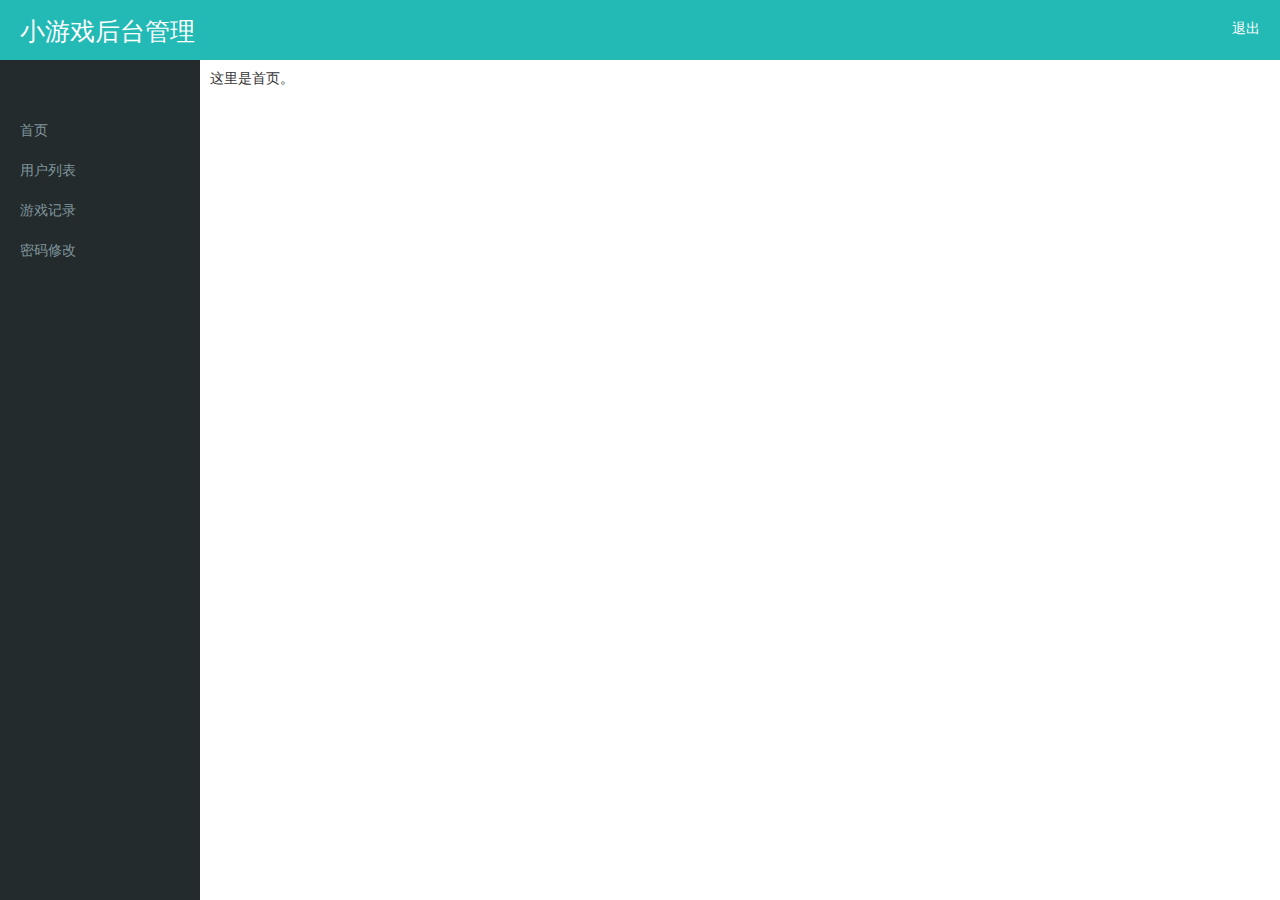
==== lhj/admin/view/index.html @ dc7de456 "lhj change" ====
<!DOCTYPE html>
<html lang="en">
<head>
    <meta charset="UTF-8">
    <title>小游戏后台管理</title>
    <link rel="stylesheet" href="/lhj/admin/view/css/style.css"/>
</head>
<body>
<div id="container">
    <div class="toolbar">
        <div class="title">小游戏后台管理</div>
        <a class="logout">退出</a>
    </div>
    <div class="nav-bar">
        <ul class="one-nav">
            <li><a id="index">首页</a></li>
            <li><a id="userList">用户列表</a></li>
            <li><a id="logList">游戏记录</a></li>
            <li><a id="pwdModify">密码修改</a></li>
        </ul>
    </div>
    <div class="wrapper">
        <div class="content">
            <div class="page" id="index_page" style="display: block;">
                这里是首页。
            </div>
            <div class="page" id="userList_page">
                <div class="filter">
                    <div class="filter-row">
                        <div class="key-search">
                            <select class="key-type" id="key_type">
                                <option value="1">用户名</option>
                                <option value="2">手机号</option>
                            </select>
                            <input type="text" class="key-content" id="key_content" />
                            <button class="key-btn" id="key_btn">搜索</button>
                        </div>
                    </div>
                </div>
                <table class="user-list" cellspacing="0" cellpadding="0">
                    <tr><th>排名</th><th>姓名</th><th>电话</th><th>分数</th><th>第一次登录时间</th></tr>
                    <tr><td>1</td><td>小小为</td><td>15208359521</td><td>200</td><td>456456</td></tr>
                    <tr><td>2</td><td>小小为</td><td>15208359521</td><td>200</td><td>456456</td></tr>
                    <tr><td>3</td><td>小小为</td><td>15208359521</td><td>200</td><td>456456</td></tr>
                    <tr><td>4</td><td>小小为</td><td>15208359521</td><td>200</td><td>456456</td></tr>
                    <tr><td>5</td><td>小小为</td><td>15208359521</td><td>200</td><td>456456</td></tr>
                    <tr><td>6</td><td>小小为</td><td>15208359521</td><td>200</td><td>456456</td></tr>
                </table>
                <div>
                    <ul class="page-number">
                        <li><a>首页</a></li>
                        <li><a><<</a></li>
                        <li><a>1</a></li>
                        <li><a>2</a></li>
                        <li><a>>></a></li>
                        <li><a>尾页</a></li>
                    </ul>
                </div>
            </div>
            <div class="page" id="logList_page">
                游戏记录
            </div>
            <div class="page" id="pwdModify_page">
                密码修改
            </div>
        </div>
    </div>
</div>
<script type="application/javascript" src="/lhj/admin/view/js/jquery.min.js"></script>
<script type="application/javascript" src="/lhj/admin/view/js/main.js"></script>
</body>
</html>
---- lhj/admin/view/css/style.css ----
*{
    margin: 0;
    padding: 0;
    -webkit-box-sizing: border-box;
    -moz-box-sizing: border-box;
    box-sizing: border-box;
}
body {
    font-size: 14px;
    font-family: "Microsoft YaHei", "Helvetica Neue", Helvetica, Arial, sans-serif;
    color: #333;
}
ul, li, ol {
    list-style-type: none;
}
i {
    font-style: inherit;
}
a:hover {
    cursor: pointer;
}
#id {
    position: absolute;
    top: 0;
    left: 0;
    bottom: 0;
    right: 0;
}

/*头部*/
.toolbar {
    height: 60px;
    background-color: #23bab5;
    /*background-color: #232b2d;*/
    position: relative;
}
.toolbar .title {
    color: #fff;
    font-size: 25px;
    padding: 15px 0 0 20px;
}
.toolbar .logout {
    position: absolute;
    right: 20px;
    top: 20px;
    color: #fff;
}
.toolbar .logout:hover {
    cursor: pointer;
}

/*左边部分*/
.nav-bar {
    position: absolute;
    top: 60px;
    left: 0;
    bottom: 0;
    width: 200px;
    background-color: #232b2d;
    color: #80969c;
}

/*右边内容部分*/
.wrapper {
    position: absolute;
    right: 0;
    top: 60px;
    left: 200px;
    bottom: 0;
    background-color: #fff;
}
.wrapper .content {
    height: calc(100% - 20px);
    padding: 10px;
    overflow-y: auto;
}
.content .page {
    display: none;
}

.nav-tab {
    height: 40px;
    border-bottom: 2px solid #232b2d;
    padding: 0 15px;
}
.nav-tab a {
    float: left;
    padding: 0 15px;
    line-height: 40px;
}
.nav-tab .active {
    background-color: #232b2d;
    color: #fff;
}
.nav-tab a i{
    font-size: 12px;
    display: inline-block;
    -webkit-transform: scaleX(1.5);
    transform: scaleX(1.5);
    margin-left: 10px;
}
.one-nav {
    margin-top: 50px;
}
.one-nav li{
    line-height: 40px;
}
.one-nav > li > a{
    display: block;
    line-height: 40px;
    padding-left: 20px;
}
.one-nav > li > a:hover {
    background-color: #23bab5;
    color: #fff;
}
.one-nav > li > a.active {
    background-color: #23bab5;
    color: #fff;
}
.user-list {
    width: 100%;
    border: solid #ddd;
    border-width: 1px 0px 0px 1px;
}
.user-list tr th,
.user-list tr td {
    padding: 8px;
    text-align: center;
    border: solid #ddd;
    border-width: 0px 1px 1px 0px;
}

/*页码样式*/
.page-number {
    display: inline-block;
    padding-left: 0;
    margin: 20px 0;
    border-radius: 4px;
}
.page-number li {
    display: inline;
}
.page-number li a {
    float: left;
    padding: 6px 12px;
    border: 1px solid #ddd;
    margin-left: -1px;
}
.page-number .active > a {
    background-color: #23bab5;
    color: #fff;
}
.page-number .disabled > a,
.page-number .disabled > a:hover{
    color: #777;
    background-color: #fff;
    border-color: #ddd;
    cursor: not-allowed;
}

/*filter*/
.filter {
    margin: 10px 0 20px;
}
.filter-row {
    margin: 10px 0;
}
.key-search {
    display: inline-block;
}
.key-search .key-type,
.key-search .key-content,
.key-search .key-btn {
    float: left;
    height: 34px;
    padding: 6px 12px;
    font-size: 14px;
    color: #555;
    background-color: #fff;
    background-image: none;
    border: 1px solid #ccc;
    -webkit-box-shadow: inset 0 1px 1px rgba(0,0,0,0.075);
    box-shadow: inset 0 1px 1px rgba(0,0,0,0.075);
    -webkit-transition: border-color ease-in-out .15s, -webkit-box-shadow ease-in-out .15s;
    -o-transition: border-color ease-in-out .15s, box-shadow ease-in-out .15s;
    transition: border-color ease-in-out .15s, box-shadow ease-in-out .15s;
}
.key-search .key-type {

}
.key-search .key-content {
    border-left: 0;
}
.key-search .key-btn {
    margin-left: 10px;
    cursor: pointer;
}
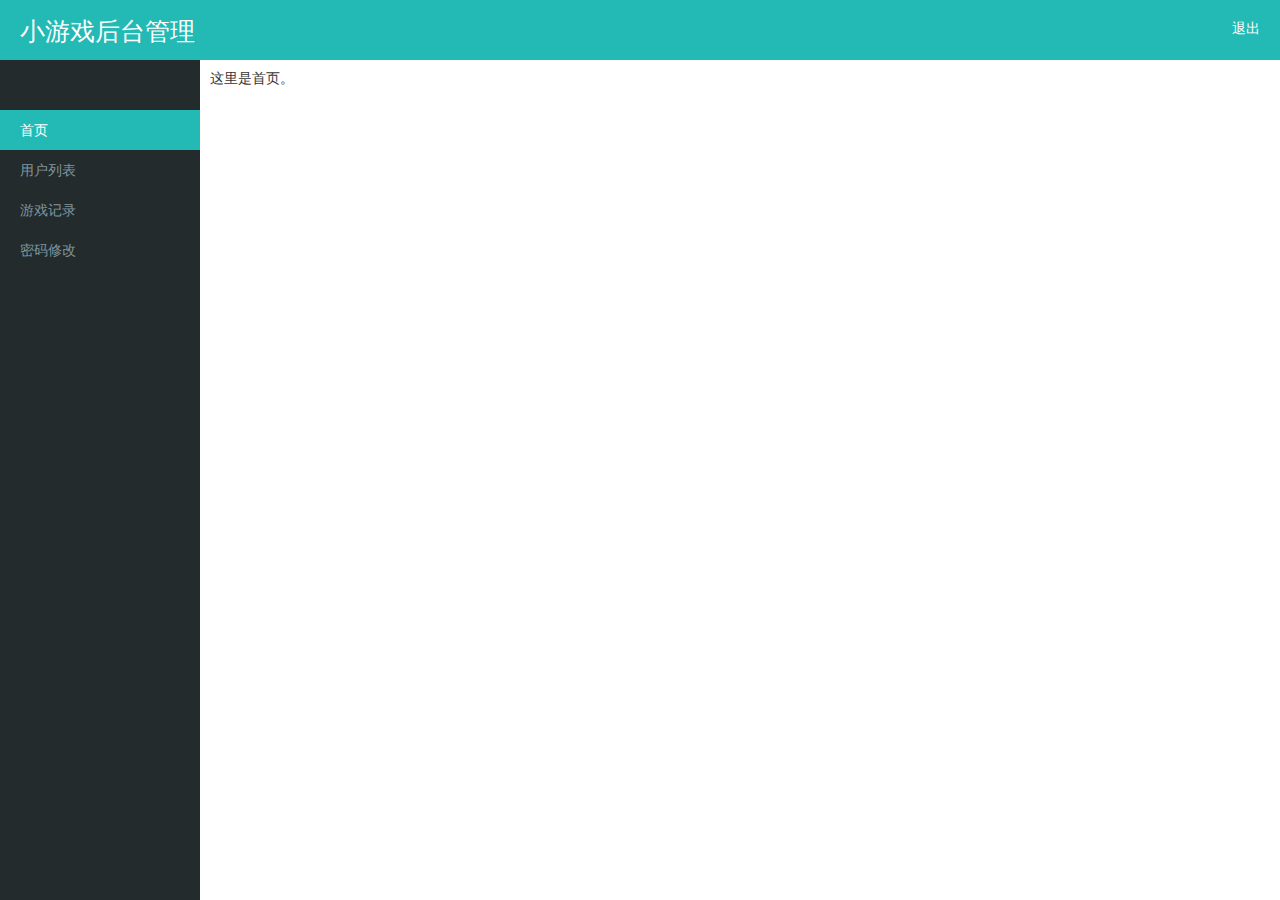
==== commit 4382b2e8: "..." ====
--- a/lhj/admin/view/index.html
+++ b/lhj/admin/view/index.html
@@ -13,10 +13,10 @@
     </div>
     <div class="nav-bar">
         <ul class="one-nav">
-            <li><a id="index">首页</a></li>
-            <li><a id="userList">用户列表</a></li>
-            <li><a id="logList">游戏记录</a></li>
-            <li><a id="pwdModify">密码修改</a></li>
+            <li><a id="index" class="nav active">首页</a></li>
+            <li><a id="userList" class="nav">用户列表</a></li>
+            <li><a id="logList" class="nav">游戏记录</a></li>
+            <li><a id="pwdModify" class="nav">密码修改</a></li>
         </ul>
     </div>
     <div class="wrapper">
@@ -37,28 +37,30 @@
                         </div>
                     </div>
                 </div>
-                <table class="user-list" cellspacing="0" cellpadding="0">
-                    <tr><th>排名</th><th>姓名</th><th>电话</th><th>分数</th><th>第一次登录时间</th></tr>
-                    <tr><td>1</td><td>小小为</td><td>15208359521</td><td>200</td><td>456456</td></tr>
-                    <tr><td>2</td><td>小小为</td><td>15208359521</td><td>200</td><td>456456</td></tr>
-                    <tr><td>3</td><td>小小为</td><td>15208359521</td><td>200</td><td>456456</td></tr>
-                    <tr><td>4</td><td>小小为</td><td>15208359521</td><td>200</td><td>456456</td></tr>
-                    <tr><td>5</td><td>小小为</td><td>15208359521</td><td>200</td><td>456456</td></tr>
-                    <tr><td>6</td><td>小小为</td><td>15208359521</td><td>200</td><td>456456</td></tr>
+                <table id="user_list" class="user-list" cellspacing="0" cellpadding="0">
                 </table>
-                <div>
-                    <ul class="page-number">
-                        <li><a>首页</a></li>
-                        <li><a><<</a></li>
-                        <li><a>1</a></li>
-                        <li><a>2</a></li>
-                        <li><a>>></a></li>
-                        <li><a>尾页</a></li>
-                    </ul>
+                <div id="userPaging" class="page-wrap">
+
                 </div>
             </div>
             <div class="page" id="logList_page">
-                游戏记录
+                <div class="filter">
+                    <div class="filter-row">
+                        <div class="key-search">
+                            <select class="key-type" id="log_key_type">
+                                <option value="1">用户名</option>
+                                <option value="2">手机号</option>
+                            </select>
+                            <input type="text" class="key-content" id="log_key_content" />
+                            <button class="key-btn" id="log_key_btn">搜索</button>
+                        </div>
+                    </div>
+                </div>
+                <table id="log_list" class="user-list" cellspacing="0" cellpadding="0">
+                </table>
+                <div id="logPaging" class="page-wrap">
+
+                </div>
             </div>
             <div class="page" id="pwdModify_page">
                 密码修改
--- a/lhj/admin/view/css/style.css
+++ b/lhj/admin/view/css/style.css
@@ -132,6 +132,9 @@
 }
 
 /*页码样式*/
+.page-wrap {
+    text-align: center;
+}
 .page-number {
     display: inline-block;
     padding-left: 0;
@@ -149,6 +152,7 @@
 }
 .page-number .active > a {
     background-color: #23bab5;
+    border: 1px solid #23bab5;
     color: #fff;
 }
 .page-number .disabled > a,
